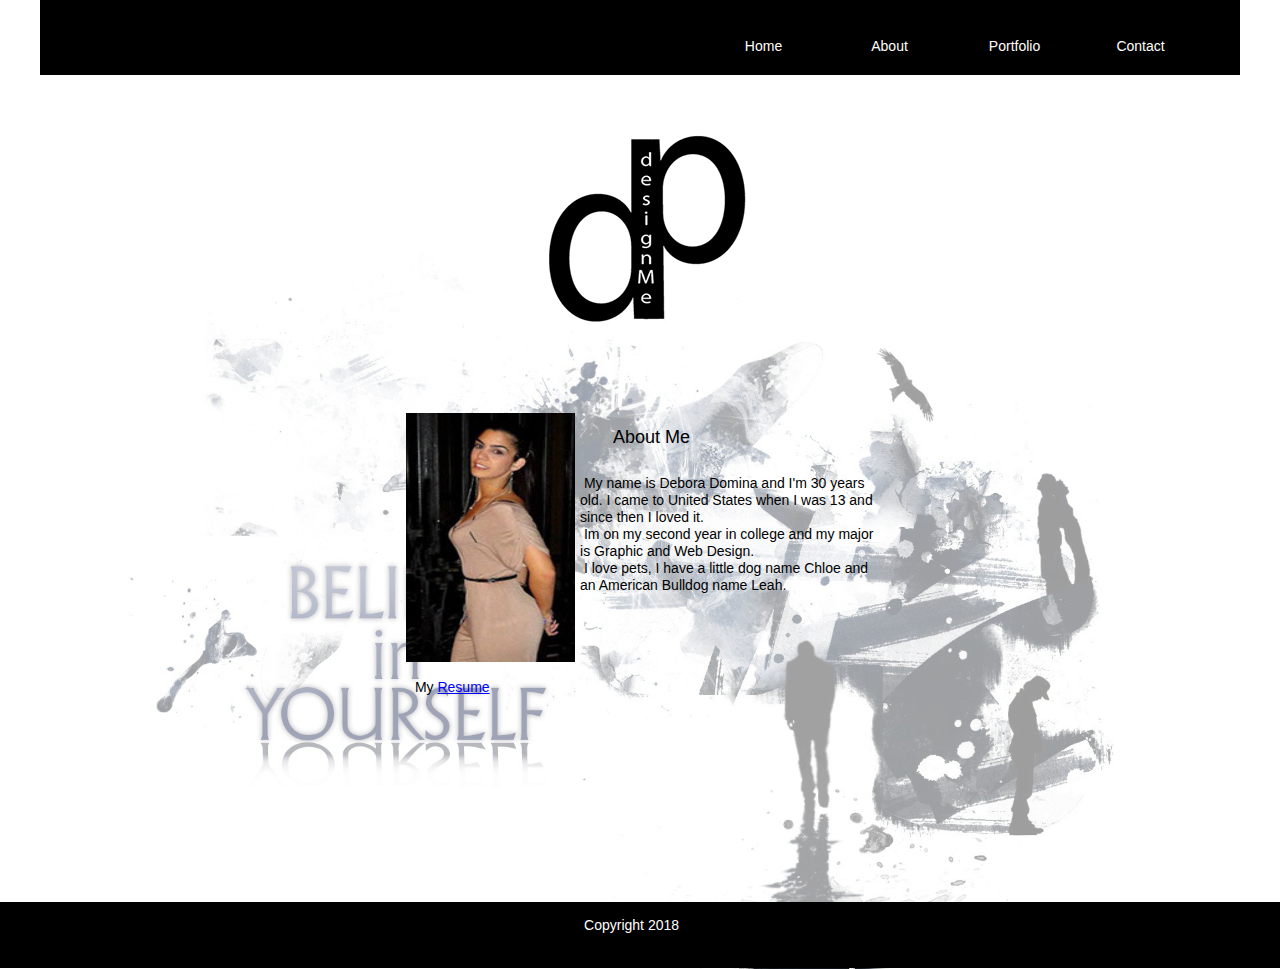
==== about.html @ cb126415 "first upload" ====
<!DOCTYPE html>
<html class="nojs html css_verticalspacer" lang="en-US">
 <head>

  <meta http-equiv="Content-type" content="text/html;charset=UTF-8"/>
  <meta name="generator" content="2018.0.0.379"/>
  <meta name="viewport" content="width=device-width, initial-scale=1.0"/>
  
  <script type="text/javascript">
   // Update the 'nojs'/'js' class on the html node
document.documentElement.className = document.documentElement.className.replace(/\bnojs\b/g, 'js');

// Check that all required assets are uploaded and up-to-date
if(typeof Muse == "undefined") window.Muse = {}; window.Muse.assets = {"required":["museutils.js", "museconfig.js", "jquery.musemenu.js", "jquery.musepolyfill.bgsize.js", "jquery.watch.js", "jquery.museresponsive.js", "require.js", "about.css"], "outOfDate":[]};
</script>
  
  <title>About</title>
  <!-- CSS -->
  <link rel="stylesheet" type="text/css" href="css/site_global.css?crc=444006867"/>
  <link rel="stylesheet" type="text/css" href="css/master_a-master.css?crc=4096906640"/>
  <link rel="stylesheet" type="text/css" href="css/about.css?crc=131625097" id="pagesheet"/>
  <!-- IE-only CSS -->
  <!--[if lt IE 9]>
  <link rel="stylesheet" type="text/css" href="css/nomq_preview_master_a-master.css?crc=332533467"/>
  <link rel="stylesheet" type="text/css" href="css/nomq_about.css?crc=4243676268" id="nomq_pagesheet"/>
  <![endif]-->
  <!-- Other scripts -->
  <script type="text/javascript">
   var __adobewebfontsappname__ = "muse";
</script>
  <!-- JS includes -->
  <script src="https://webfonts.creativecloud.com/aclonica:n4:default.js" type="text/javascript"></script>
  <!--[if lt IE 9]>
  <script src="scripts/html5shiv.js?crc=4241844378" type="text/javascript"></script>
  <![endif]-->
   </head>
 <body class="museBGSize">

  <div class="breakpoint active" id="bp_infinity" data-min-width="747"><!-- responsive breakpoint node -->
   <div class="rgba-background clearfix borderbox" id="page"><!-- group -->
    <div class="clearfix grpelem" id="pu537"><!-- column -->
     <div class="clearfix colelem" id="u537"><!-- group -->
      <nav class="MenuBar clearfix grpelem" id="menuu450" data-sizePolicy="fixed" data-pintopage="page_fluidx"><!-- horizontal box -->
       <div class="MenuItemContainer clearfix grpelem" id="u458"><!-- vertical box -->
        <a class="nonblock nontext MenuItem MenuItemWithSubMenu clearfix colelem" id="u459" href="index.html"><!-- horizontal box --><div class="MenuItemLabel NoWrap clearfix grpelem" id="u460-4" data-sizePolicy="fixed" data-pintopage="page_fixedLeft"><!-- content --><p class="shared_content" data-content-guid="u460-4_0_content">Home</p></div></a>
       </div>
       <div class="MenuItemContainer clearfix grpelem" id="u451"><!-- vertical box -->
        <a class="nonblock nontext MenuItem MenuItemWithSubMenu MuseMenuActive clearfix colelem" id="u454" href="about.html"><!-- horizontal box --><div class="MenuItemLabel NoWrap clearfix grpelem" id="u456-4" data-sizePolicy="fixed" data-pintopage="page_fixedLeft"><!-- content --><p class="shared_content" data-content-guid="u456-4_0_content">About</p></div></a>
       </div>
       <div class="MenuItemContainer clearfix grpelem" id="u495"><!-- vertical box -->
        <a class="nonblock nontext MenuItem MenuItemWithSubMenu clearfix colelem" id="u496" href="portfolio.html"><!-- horizontal box --><div class="MenuItemLabel NoWrap clearfix grpelem" id="u499-4" data-sizePolicy="fixed" data-pintopage="page_fixedLeft"><!-- content --><p class="shared_content" data-content-guid="u499-4_0_content">Portfolio</p></div></a>
       </div>
       <div class="MenuItemContainer clearfix grpelem" id="u516"><!-- vertical box -->
        <a class="nonblock nontext MenuItem MenuItemWithSubMenu clearfix colelem" id="u519" href="contact.html"><!-- horizontal box --><div class="MenuItemLabel NoWrap clearfix grpelem" id="u522-4" data-sizePolicy="fixed" data-pintopage="page_fixedLeft"><!-- content --><p class="shared_content" data-content-guid="u522-4_0_content">Contact</p></div></a>
       </div>
      </nav>
     </div>
     <div class="clip_frame colelem" id="u1981"><!-- image -->
      <img class="block temp_no_img_src" id="u1981_img" data-orig-src="images/logo-design-me-crop-u1981.png?crc=3990588444" alt="" data-heightwidthratio="1.4212962962962963" data-image-width="216" data-image-height="307" src="images/blank.gif?crc=4208392903"/>
     </div>
     <div class="clearfix colelem" id="pu814"><!-- group -->
      <div class="clip_frame grpelem" id="u814"><!-- image -->
       <img class="block temp_no_img_src" id="u814_img" data-orig-src="images/mememe-crop-u814.jpg?crc=3984649818" alt="" data-heightwidthratio="1.4733727810650887" data-image-width="169" data-image-height="249" src="images/blank.gif?crc=4208392903"/>
      </div>
      <div class="clearfix grpelem" id="pu830-4"><!-- column -->
       <div class="clearfix colelem shared_content" id="u830-4" data-muse-temp-textContainer-sizePolicy="true" data-muse-temp-textContainer-pinning="true" data-content-guid="u830-4_content"><!-- content -->
        <p>About Me</p>
       </div>
       <div class="clearfix colelem shared_content" id="u827-9" data-muse-temp-textContainer-sizePolicy="true" data-muse-temp-textContainer-pinning="true" data-content-guid="u827-9_content"><!-- content -->
        <p>&nbsp;<span id="u827-2">My name is Debora Domina and I'm 30 years old. I came to United States when I was 13 and since then I loved it.</span></p>
        <p id="u827-5">&nbsp;Im on my second year in college and my major is Graphic and Web Design.</p>
        <p id="u827-7">&nbsp;I love pets, I have a little dog name Chloe and an American Bulldog name Leah.</p>
       </div>
      </div>
     </div>
     <div class="clearfix colelem shared_content" id="u2903-9" data-muse-temp-textContainer-sizePolicy="true" data-muse-temp-textContainer-pinning="true" data-content-guid="u2903-9_content"><!-- content -->
      <p id="u2903-7"><span id="u2903">&nbsp;</span><span id="u2903-2"> </span><span id="u2903-3">My</span><span id="u2903-4"> </span><a class="nonblock" href="assets/debora-resume.pdf"><span id="u2903-5">Resume</span></a></p>
     </div>
    </div>
    <div class="verticalspacer" data-offset-top="700" data-content-above-spacer="700" data-content-below-spacer="65" data-sizePolicy="fixed" data-pintopage="page_fixedLeft"></div>
    <div class="browser_width grpelem shared_content" id="u579-bw" data-content-guid="u579-bw_content">
     <div id="u579"><!-- group -->
      <div class="clearfix" id="u579_align_to_page">
       <div class="clearfix grpelem shared_content" id="u585-4" data-muse-temp-textContainer-sizePolicy="true" data-muse-temp-textContainer-pinning="true" data-content-guid="u585-4_content"><!-- content -->
        <p>Copyright 2018</p>
       </div>
      </div>
     </div>
    </div>
   </div>
  </div>
  <div class="breakpoint" id="bp_746" data-min-width="481" data-max-width="746"><!-- responsive breakpoint node -->
   <div class="rgba-background clearfix borderbox temp_no_id" data-orig-id="page"><!-- group -->
    <div class="clearfix grpelem" id="ppu537"><!-- column -->
     <div class="clearfix colelem temp_no_id" data-orig-id="pu537"><!-- group -->
      <div class="grpelem temp_no_id" data-orig-id="u537"><!-- simple frame -->
       <div class="fluid_height_spacer"></div>
      </div>
      <nav class="MenuBar clearfix grpelem temp_no_id" data-sizePolicy="fixed" data-pintopage="page_fluidx" data-orig-id="menuu450"><!-- horizontal box -->
       <div class="MenuItemContainer clearfix grpelem temp_no_id" data-orig-id="u458"><!-- vertical box -->
        <a class="nonblock nontext MenuItem MenuItemWithSubMenu clearfix colelem temp_no_id" href="index.html" data-orig-id="u459"><!-- horizontal box --><div class="MenuItemLabel NoWrap clearfix grpelem temp_no_id" data-sizePolicy="fixed" data-pintopage="page_fixedLeft" data-orig-id="u460-4"><!-- content --><span class="placeholder" data-placeholder-for="u460-4_0_content"><!-- placeholder node --></span></div></a>
       </div>
       <div class="MenuItemContainer clearfix grpelem temp_no_id" data-orig-id="u451"><!-- vertical box -->
        <a class="nonblock nontext MenuItem MenuItemWithSubMenu MuseMenuActive clearfix colelem temp_no_id" href="about.html" data-orig-id="u454"><!-- horizontal box --><div class="MenuItemLabel NoWrap clearfix grpelem temp_no_id" data-sizePolicy="fixed" data-pintopage="page_fixedLeft" data-orig-id="u456-4"><!-- content --><span class="placeholder" data-placeholder-for="u456-4_0_content"><!-- placeholder node --></span></div></a>
       </div>
       <div class="MenuItemContainer clearfix grpelem temp_no_id" data-orig-id="u495"><!-- vertical box -->
        <a class="nonblock nontext MenuItem MenuItemWithSubMenu clearfix colelem temp_no_id" href="portfolio.html" data-orig-id="u496"><!-- horizontal box --><div class="MenuItemLabel NoWrap clearfix grpelem temp_no_id" data-sizePolicy="fixed" data-pintopage="page_fixedLeft" data-orig-id="u499-4"><!-- content --><span class="placeholder" data-placeholder-for="u499-4_0_content"><!-- placeholder node --></span></div></a>
       </div>
       <div class="MenuItemContainer clearfix grpelem temp_no_id" data-orig-id="u516"><!-- vertical box -->
        <a class="nonblock nontext MenuItem MenuItemWithSubMenu clearfix colelem temp_no_id" href="contact.html" data-orig-id="u519"><!-- horizontal box --><div class="MenuItemLabel NoWrap clearfix grpelem temp_no_id" data-sizePolicy="fixed" data-pintopage="page_fixedLeft" data-orig-id="u522-4"><!-- content --><span class="placeholder" data-placeholder-for="u522-4_0_content"><!-- placeholder node --></span></div></a>
       </div>
      </nav>
     </div>
     <div class="clip_frame colelem temp_no_id" data-orig-id="u1981"><!-- image -->
      <img class="block temp_no_id temp_no_img_src" data-orig-src="images/logo-design-me-crop-u1981.png?crc=3990588444" alt="" data-heightwidthratio="1.4148148148148147" data-image-width="135" data-image-height="191" data-orig-id="u1981_img" src="images/blank.gif?crc=4208392903"/>
     </div>
     <span class="clearfix colelem placeholder" data-placeholder-for="u830-4_content"><!-- placeholder node --></span>
     <div class="clearfix colelem temp_no_id" data-orig-id="pu814"><!-- group -->
      <div class="clip_frame grpelem temp_no_id" data-orig-id="u814"><!-- image -->
       <img class="block temp_no_id temp_no_img_src" data-orig-src="images/mememe-crop-u8142.jpg?crc=3897959054" alt="" data-heightwidthratio="1.464968152866242" data-image-width="157" data-image-height="230" data-orig-id="u814_img" src="images/blank.gif?crc=4208392903"/>
      </div>
      <span class="clearfix grpelem placeholder" data-placeholder-for="u827-9_content"><!-- placeholder node --></span>
     </div>
     <span class="clearfix colelem placeholder" data-placeholder-for="u2903-9_content"><!-- placeholder node --></span>
    </div>
    <div class="verticalspacer" data-offset-top="627" data-content-above-spacer="627" data-content-below-spacer="65" data-sizePolicy="fixed" data-pintopage="page_fixedLeft"></div>
    <div class="clearfix grpelem" id="pu579"><!-- group -->
     <div class="grpelem temp_no_id" data-orig-id="u579"><!-- simple frame -->
      <div class="fluid_height_spacer"></div>
     </div>
     <span class="clearfix grpelem placeholder" data-placeholder-for="u585-4_content"><!-- placeholder node --></span>
    </div>
   </div>
  </div>
  <div class="breakpoint" id="bp_480" data-max-width="480"><!-- responsive breakpoint node -->
   <div class="rgba-background clearfix borderbox temp_no_id" data-orig-id="page"><!-- group -->
    <div class="clearfix grpelem temp_no_id" data-orig-id="pu537"><!-- column -->
     <div class="browser_width colelem" id="u537-bw">
      <div class="temp_no_id" data-orig-id="u537"><!-- group -->
       <div class="clearfix" id="u537_align_to_page">
        <nav class="MenuBar clearfix grpelem temp_no_id" data-sizePolicy="fixed" data-pintopage="page_fluidx" data-orig-id="menuu450"><!-- horizontal box -->
         <div class="MenuItemContainer clearfix grpelem temp_no_id" data-orig-id="u458"><!-- vertical box -->
          <a class="nonblock nontext MenuItem MenuItemWithSubMenu clearfix colelem temp_no_id" href="index.html" data-orig-id="u459"><!-- horizontal box --><div class="MenuItemLabel NoWrap clearfix grpelem temp_no_id" data-sizePolicy="fixed" data-pintopage="page_fixedLeft" data-orig-id="u460-4"><!-- content --><span class="placeholder" data-placeholder-for="u460-4_0_content"><!-- placeholder node --></span></div></a>
         </div>
         <div class="MenuItemContainer clearfix grpelem temp_no_id" data-orig-id="u451"><!-- vertical box -->
          <a class="nonblock nontext MenuItem MenuItemWithSubMenu MuseMenuActive clearfix colelem temp_no_id" href="about.html" data-orig-id="u454"><!-- horizontal box --><div class="MenuItemLabel NoWrap clearfix grpelem temp_no_id" data-sizePolicy="fixed" data-pintopage="page_fixedLeft" data-orig-id="u456-4"><!-- content --><span class="placeholder" data-placeholder-for="u456-4_0_content"><!-- placeholder node --></span></div></a>
         </div>
         <div class="MenuItemContainer clearfix grpelem temp_no_id" data-orig-id="u495"><!-- vertical box -->
          <a class="nonblock nontext MenuItem MenuItemWithSubMenu clearfix colelem temp_no_id" href="portfolio.html" data-orig-id="u496"><!-- horizontal box --><div class="MenuItemLabel NoWrap clearfix grpelem temp_no_id" data-sizePolicy="fixed" data-pintopage="page_fixedLeft" data-orig-id="u499-4"><!-- content --><span class="placeholder" data-placeholder-for="u499-4_0_content"><!-- placeholder node --></span></div></a>
         </div>
         <div class="MenuItemContainer clearfix grpelem temp_no_id" data-orig-id="u516"><!-- vertical box -->
          <a class="nonblock nontext MenuItem MenuItemWithSubMenu clearfix colelem temp_no_id" href="contact.html" data-orig-id="u519"><!-- horizontal box --><div class="MenuItemLabel NoWrap clearfix grpelem temp_no_id" data-sizePolicy="fixed" data-pintopage="page_fixedLeft" data-orig-id="u522-4"><!-- content --><span class="placeholder" data-placeholder-for="u522-4_0_content"><!-- placeholder node --></span></div></a>
         </div>
        </nav>
       </div>
      </div>
     </div>
     <div class="clip_frame colelem temp_no_id" data-orig-id="u1981"><!-- image -->
      <img class="block temp_no_id temp_no_img_src" data-orig-src="images/logo-design-me-crop-u1981.png?crc=3990588444" alt="" data-heightwidthratio="1.4137931034482758" data-image-width="87" data-image-height="123" data-orig-id="u1981_img" src="images/blank.gif?crc=4208392903"/>
     </div>
     <span class="clearfix colelem placeholder" data-placeholder-for="u830-4_content"><!-- placeholder node --></span>
     <div class="clearfix colelem" id="ppu814"><!-- group -->
      <div class="clearfix grpelem temp_no_id" data-orig-id="pu814"><!-- column -->
       <div class="clip_frame colelem temp_no_id" data-orig-id="u814"><!-- image -->
        <img class="block temp_no_id temp_no_img_src" data-orig-src="images/mememe-crop-u8143.jpg?crc=4201785014" alt="" data-heightwidthratio="1.463235294117647" data-image-width="136" data-image-height="199" data-orig-id="u814_img" src="images/blank.gif?crc=4208392903"/>
       </div>
       <span class="clearfix colelem placeholder" data-placeholder-for="u2903-9_content"><!-- placeholder node --></span>
      </div>
      <span class="clearfix grpelem placeholder" data-placeholder-for="u827-9_content"><!-- placeholder node --></span>
     </div>
    </div>
    <div class="verticalspacer" data-offset-top="714" data-content-above-spacer="713" data-content-below-spacer="65" data-sizePolicy="fixed" data-pintopage="page_fixedLeft"></div>
    <span class="browser_width grpelem placeholder" data-placeholder-for="u579-bw_content"><!-- placeholder node --></span>
   </div>
  </div>
  <!-- Other scripts -->
  <script type="text/javascript">
   // Decide weather to suppress missing file error or not based on preference setting
var suppressMissingFileError = false
</script>
  <script type="text/javascript">
   window.Muse.assets.check=function(d){if(!window.Muse.assets.checked){window.Muse.assets.checked=!0;var b={},c=function(a,b){if(window.getComputedStyle){var c=window.getComputedStyle(a,null);return c&&c.getPropertyValue(b)||c&&c[b]||""}if(document.documentElement.currentStyle)return(c=a.currentStyle)&&c[b]||a.style&&a.style[b]||"";return""},a=function(a){if(a.match(/^rgb/))return a=a.replace(/\s+/g,"").match(/([\d\,]+)/gi)[0].split(","),(parseInt(a[0])<<16)+(parseInt(a[1])<<8)+parseInt(a[2]);if(a.match(/^\#/))return parseInt(a.substr(1),
16);return 0},g=function(g){for(var f=document.getElementsByTagName("link"),h=0;h<f.length;h++)if("text/css"==f[h].type){var i=(f[h].href||"").match(/\/?css\/([\w\-]+\.css)\?crc=(\d+)/);if(!i||!i[1]||!i[2])break;b[i[1]]=i[2]}f=document.createElement("div");f.className="version";f.style.cssText="display:none; width:1px; height:1px;";document.getElementsByTagName("body")[0].appendChild(f);for(h=0;h<Muse.assets.required.length;){var i=Muse.assets.required[h],l=i.match(/([\w\-\.]+)\.(\w+)$/),k=l&&l[1]?
l[1]:null,l=l&&l[2]?l[2]:null;switch(l.toLowerCase()){case "css":k=k.replace(/\W/gi,"_").replace(/^([^a-z])/gi,"_$1");f.className+=" "+k;k=a(c(f,"color"));l=a(c(f,"backgroundColor"));k!=0||l!=0?(Muse.assets.required.splice(h,1),"undefined"!=typeof b[i]&&(k!=b[i]>>>24||l!=(b[i]&16777215))&&Muse.assets.outOfDate.push(i)):h++;f.className="version";break;case "js":h++;break;default:throw Error("Unsupported file type: "+l);}}d?d().jquery!="1.8.3"&&Muse.assets.outOfDate.push("jquery-1.8.3.min.js"):Muse.assets.required.push("jquery-1.8.3.min.js");
f.parentNode.removeChild(f);if(Muse.assets.outOfDate.length||Muse.assets.required.length)f="Some files on the server may be missing or incorrect. Clear browser cache and try again. If the problem persists please contact website author.",g&&Muse.assets.outOfDate.length&&(f+="\nOut of date: "+Muse.assets.outOfDate.join(",")),g&&Muse.assets.required.length&&(f+="\nMissing: "+Muse.assets.required.join(",")),suppressMissingFileError?(f+="\nUse SuppressMissingFileError key in AppPrefs.xml to show missing file error pop up.",console.log(f)):alert(f)};location&&location.search&&location.search.match&&location.search.match(/muse_debug/gi)?
setTimeout(function(){g(!0)},5E3):g()}};
var muse_init=function(){require.config({baseUrl:""});require(["jquery","museutils","whatinput","jquery.musemenu","jquery.watch","jquery.musepolyfill.bgsize","jquery.museresponsive"],function(d){var $ = d;$(document).ready(function(){try{
window.Muse.assets.check($);/* body */
Muse.Utils.transformMarkupToFixBrowserProblemsPreInit();/* body */
Muse.Utils.prepHyperlinks(true);/* body */
Muse.Utils.resizeHeight('.browser_width');/* resize height */
Muse.Utils.requestAnimationFrame(function() { $('body').addClass('initialized'); });/* mark body as initialized */
Muse.Utils.makeButtonsVisibleAfterSettingMinWidth();/* body */
Muse.Utils.initWidget('.MenuBar', ['#bp_infinity', '#bp_746', '#bp_480'], function(elem) { return $(elem).museMenu(); });/* unifiedNavBar */
Muse.Utils.fullPage('#page');/* 100% height page */
$( '.breakpoint' ).registerBreakpoint();/* Register breakpoints */
Muse.Utils.transformMarkupToFixBrowserProblems();/* body */
}catch(b){if(b&&"function"==typeof b.notify?b.notify():Muse.Assert.fail("Error calling selector function: "+b),false)throw b;}})})};

</script>
  <!-- RequireJS script -->
  <script src="scripts/require.js?crc=4157109226" type="text/javascript" async data-main="scripts/museconfig.js?crc=4153641093" onload="if (requirejs) requirejs.onError = function(requireType, requireModule) { if (requireType && requireType.toString && requireType.toString().indexOf && 0 <= requireType.toString().indexOf('#scripterror')) window.Muse.assets.check(); }" onerror="window.Muse.assets.check();"></script>
   </body>
</html>
---- css/site_global.css ----
html{min-height:100%;min-width:100%;-ms-text-size-adjust:none;}body,div,dl,dt,dd,ul,ol,li,nav,h1,h2,h3,h4,h5,h6,pre,code,form,fieldset,legend,input,button,textarea,p,blockquote,th,td,a{margin:0px;padding:0px;border-width:0px;border-style:solid;border-color:transparent;-webkit-transform-origin:left top;-ms-transform-origin:left top;-o-transform-origin:left top;transform-origin:left top;background-repeat:no-repeat;}button.submit-btn{-moz-box-sizing:content-box;-webkit-box-sizing:content-box;box-sizing:content-box;}.transition{-webkit-transition-property:background-image,background-position,background-color,border-color,border-radius,color,font-size,font-style,font-weight,letter-spacing,line-height,text-align,box-shadow,text-shadow,opacity;transition-property:background-image,background-position,background-color,border-color,border-radius,color,font-size,font-style,font-weight,letter-spacing,line-height,text-align,box-shadow,text-shadow,opacity;}.transition *{-webkit-transition:inherit;transition:inherit;}table{border-collapse:collapse;border-spacing:0px;}fieldset,img{border:0px;border-style:solid;-webkit-transform-origin:left top;-ms-transform-origin:left top;-o-transform-origin:left top;transform-origin:left top;}address,caption,cite,code,dfn,em,strong,th,var,optgroup{font-style:inherit;font-weight:inherit;}del,ins{text-decoration:none;}li{list-style:none;}caption,th{text-align:left;}h1,h2,h3,h4,h5,h6{font-size:100%;font-weight:inherit;}input,button,textarea,select,optgroup,option{font-family:inherit;font-size:inherit;font-style:inherit;font-weight:inherit;}.form-grp input,.form-grp textarea{-webkit-appearance:none;-webkit-border-radius:0;}body{font-family:Arial, Helvetica Neue, Helvetica, sans-serif;text-align:left;font-size:14px;line-height:17px;word-wrap:break-word;text-rendering:optimizeLegibility;-moz-font-feature-settings:'liga';-ms-font-feature-settings:'liga';-webkit-font-feature-settings:'liga';font-feature-settings:'liga';}a:link{color:#0000FF;text-decoration:underline;}a:visited{color:#800080;text-decoration:underline;}a:hover{color:#0000FF;text-decoration:underline;}a:active{color:#EE0000;text-decoration:underline;}a.nontext{color:black;text-decoration:none;font-style:normal;font-weight:normal;}.normal_text{color:#000000;direction:ltr;font-family:Arial, Helvetica Neue, Helvetica, sans-serif;font-size:14px;font-style:normal;font-weight:normal;letter-spacing:0px;line-height:17px;text-align:left;text-decoration:none;text-indent:0px;text-transform:none;vertical-align:0px;padding:0px;}.list0 li:before{position:absolute;right:100%;letter-spacing:0px;text-decoration:none;font-weight:normal;font-style:normal;}.rtl-list li:before{right:auto;left:100%;}.nls-None > li:before,.nls-None .list3 > li:before,.nls-None .list6 > li:before{margin-right:6px;content:'•';}.nls-None .list1 > li:before,.nls-None .list4 > li:before,.nls-None .list7 > li:before{margin-right:6px;content:'○';}.nls-None,.nls-None .list1,.nls-None .list2,.nls-None .list3,.nls-None .list4,.nls-None .list5,.nls-None .list6,.nls-None .list7,.nls-None .list8{padding-left:34px;}.nls-None.rtl-list,.nls-None .list1.rtl-list,.nls-None .list2.rtl-list,.nls-None .list3.rtl-list,.nls-None .list4.rtl-list,.nls-None .list5.rtl-list,.nls-None .list6.rtl-list,.nls-None .list7.rtl-list,.nls-None .list8.rtl-list{padding-left:0px;padding-right:34px;}.nls-None .list2 > li:before,.nls-None .list5 > li:before,.nls-None .list8 > li:before{margin-right:6px;content:'-';}.nls-None.rtl-list > li:before,.nls-None .list1.rtl-list > li:before,.nls-None .list2.rtl-list > li:before,.nls-None .list3.rtl-list > li:before,.nls-None .list4.rtl-list > li:before,.nls-None .list5.rtl-list > li:before,.nls-None .list6.rtl-list > li:before,.nls-None .list7.rtl-list > li:before,.nls-None .list8.rtl-list > li:before{margin-right:0px;margin-left:6px;}.TabbedPanelsTab{white-space:nowrap;}.MenuBar .MenuBarView,.MenuBar .SubMenuView{display:block;list-style:none;}.MenuBar .SubMenu{display:none;position:absolute;}.NoWrap{white-space:nowrap;word-wrap:normal;}.rootelem{margin-left:auto;margin-right:auto;}.colelem{display:inline;float:left;clear:both;}.clearfix:after{content:"\0020";visibility:hidden;display:block;height:0px;clear:both;}*:first-child+html .clearfix{zoom:1;}.clip_frame{overflow:hidden;}.popup_anchor{position:relative;width:0px;height:0px;}.allow_click_through *{pointer-events:auto;}.popup_element{z-index:100000;}.svg{display:block;vertical-align:top;}span.wrap{content:'';clear:left;display:block;}span.actAsInlineDiv{display:inline-block;}.position_content,.excludeFromNormalFlow{float:left;}.preload_images{position:absolute;overflow:hidden;left:-9999px;top:-9999px;height:1px;width:1px;}.preload{height:1px;width:1px;}.animateStates{-webkit-transition:0.3s ease-in-out;-moz-transition:0.3s ease-in-out;-o-transition:0.3s ease-in-out;transition:0.3s ease-in-out;}[data-whatinput="mouse"] *:focus,[data-whatinput="touch"] *:focus,input:focus,textarea:focus{outline:none;}textarea{resize:none;overflow:auto;}.allow_click_through,.fld-prompt{pointer-events:none;}.wrapped-input{position:absolute;top:0px;left:0px;background:transparent;border:none;}.submit-btn{z-index:50000;cursor:pointer;}.anchor_item{width:22px;height:18px;}.MenuBar .SubMenuVisible,.MenuBarVertical .SubMenuVisible,.MenuBar .SubMenu .SubMenuVisible,.popup_element.Active,span.actAsPara,.actAsDiv,a.nonblock.nontext,img.block{display:block;}.widget_invisible,.js .invi,.js .mse_pre_init{visibility:hidden;}.ose_ei{visibility:hidden;z-index:0;}.no_vert_scroll{overflow-y:hidden;}.always_vert_scroll{overflow-y:scroll;}.always_horz_scroll{overflow-x:scroll;}.fullscreen{overflow:hidden;left:0px;top:0px;position:fixed;height:100%;width:100%;-moz-box-sizing:border-box;-webkit-box-sizing:border-box;-ms-box-sizing:border-box;box-sizing:border-box;}.fullwidth{position:absolute;}.borderbox{-moz-box-sizing:border-box;-webkit-box-sizing:border-box;-ms-box-sizing:border-box;box-sizing:border-box;}.scroll_wrapper{position:absolute;overflow:auto;left:0px;right:0px;top:0px;bottom:0px;padding-top:0px;padding-bottom:0px;margin-top:0px;margin-bottom:0px;}.browser_width > *{position:absolute;left:0px;right:0px;}.grpelem,.accordion_wrapper{display:inline;float:left;}.fld-checkbox input[type=checkbox],.fld-radiobutton input[type=radio]{position:absolute;overflow:hidden;clip:rect(0px, 0px, 0px, 0px);height:1px;width:1px;margin:-1px;padding:0px;border:0px;}.fld-checkbox input[type=checkbox] + label,.fld-radiobutton input[type=radio] + label{display:inline-block;background-repeat:no-repeat;cursor:pointer;float:left;width:100%;height:100%;}.pointer_cursor,.fld-recaptcha-mode,.fld-recaptcha-refresh,.fld-recaptcha-help{cursor:pointer;}p,h1,h2,h3,h4,h5,h6,ol,ul,span.actAsPara{max-height:1000000px;}.superscript{vertical-align:super;font-size:66%;line-height:0px;}.subscript{vertical-align:sub;font-size:66%;line-height:0px;}.horizontalSlideShow{-ms-touch-action:pan-y;touch-action:pan-y;}.verticalSlideShow{-ms-touch-action:pan-x;touch-action:pan-x;}.colelem100,.verticalspacer{clear:both;}.list0 li,.MenuBar .MenuItemContainer,.SlideShowContentPanel .fullscreen img,.css_verticalspacer .verticalspacer{position:relative;}.popup_element.Inactive,.js .disn,.js .an_invi,.hidden,.breakpoint{display:none;}#muse_css_mq{position:absolute;display:none;background-color:#FFFFFE;}.fluid_height_spacer{width:0.01px;}.muse_check_css{display:none;position:fixed;}@media screen and (-webkit-min-device-pixel-ratio:0){body{text-rendering:auto;}}
---- css/master_a-master.css ----
#menuu450{border-color:transparent;background-color:transparent;border-width:0px;}#u460-4,#u456-4,#u499-4,#u522-4{border-color:transparent;background-color:transparent;font-family:aclonica, sans-serif;border-width:0px;font-weight:400;color:#FFFFFF;text-align:center;}#u459.MuseMenuActive #u460-4 p,#u454.MuseMenuActive #u456-4 p,#u496.MuseMenuActive #u499-4 p,#u519.MuseMenuActive #u522-4 p{font-family:Helvetica, Helvetica Neue, Arial, sans-serif;}.MenuItem{cursor:pointer;}#u458,#u459,#u451,#u454,#u495,#u496,#u516,#u519,#u1981{background-color:transparent;}#u537,#u579{background-color:#000000;}#u585-4{border-color:transparent;background-color:transparent;font-family:aclonica, sans-serif;border-width:0px;font-weight:400;color:#FFFFFF;}@media (min-width: 747px), print{#u579_align_to_page{max-width:1200px;}}@media (max-width: 480px){#u537_align_to_page,#u579_align_to_page{max-width:480px;}}
---- css/about.css ----
.version.about{color:#000007;background-color:#D87089;}.js body{visibility:hidden;}.js body.initialized{visibility:visible;}#page{border-color:#000000;margin-right:auto;border-width:0px;z-index:1;background-image:none;margin-left:auto;width:100%;}#pu537{width:100%;z-index:2;}#u537{z-index:2;}#menuu450{margin-right:-10000px;z-index:3;position:relative;}#u458,#u451,#u495,#u516{margin-right:-10000px;position:relative;}#u459,#u454,#u496,#u519{position:relative;}#u459.MuseMenuActive,#u454.MuseMenuActive,#u496.MuseMenuActive,#u519.MuseMenuActive{min-height:0px;margin:0px;}#u460-4,#u456-4,#u499-4,#u522-4{min-height:17px;margin-right:-10000px;position:relative;}#u459.MuseMenuActive #u460-4,#u454.MuseMenuActive #u456-4,#u496.MuseMenuActive #u499-4,#u519.MuseMenuActive #u522-4{min-height:17px;padding-bottom:0px;padding-top:0px;margin:0px -10000px 0px 0px;}#u1981{position:relative;z-index:33;}#u830-4{font-size:18px;color:#000000;background-color:transparent;z-index:46;line-height:22px;font-family:aclonica, sans-serif;position:relative;font-weight:400;}#pu814{z-index:35;}#u814{background-color:transparent;position:relative;z-index:35;}#u2903-9{min-height:25px;color:#FFFFFF;font-size:18px;background-color:transparent;z-index:50;line-height:22px;font-family:aclonica, sans-serif;position:relative;font-weight:400;}#u2903-7{line-height:0px;}#u2903{line-height:22px;}#u2903-3{line-height:17px;color:#000000;font-size:14px;}#u2903-2,#u2903-4,#u2903-5{line-height:17px;font-size:14px;}#u827-9{background-color:transparent;font-weight:400;font-family:aclonica, sans-serif;position:relative;z-index:37;}#u827-2,#u827-5,#u827-7{color:#000000;}#u579{z-index:28;}#u585-4{min-height:18px;margin-right:-10000px;z-index:29;position:relative;}.html{background-repeat:no-repeat;background-color:#FFFFFF;background-attachment:scroll;background-position:left bottom;background-size:contain;}body{padding-bottom:3px;position:relative;}@media (min-width: 747px), print{#muse_css_mq{background-color:#FFFFFF;}#bp_infinity.active{display:block;}#page{min-height:966px;background-color:#FFFFFF;background-color:rgba(255,255,255,0.62);max-width:1200px;}#pu537{margin-right:-10000px;}#u537{width:1200px;padding-bottom:11px;position:relative;}#menuu450{width:500px;height:34px;margin-top:30px;left:55.17%;}#u458{width:123px;min-height:34px;}#u459{width:123px;padding-bottom:17px;}#u460-4{width:123px;top:8px;}#u451{width:123px;min-height:34px;left:126px;}#u454{width:123px;padding-bottom:17px;}#u456-4{width:123px;top:8px;}#u495{width:123px;min-height:34px;left:251px;}#u496{width:123px;padding-bottom:17px;}#u499-4{width:123px;top:8px;}#u516{width:123px;min-height:34px;left:377px;}#u519{width:123px;padding-bottom:17px;}#u522-4{width:123px;top:8px;}#u459.MuseMenuActive,#u459.MuseMenuActive #u460-4,#u454.MuseMenuActive,#u454.MuseMenuActive #u456-4,#u496.MuseMenuActive,#u496.MuseMenuActive #u499-4,#u519.MuseMenuActive,#u519.MuseMenuActive #u522-4{width:123px;}#u1981{width:18%;margin-left:41.67%;}#pu814{margin-top:31px;width:39.09%;margin-left:30.5%;}#u814{margin-right:-10000px;width:36.04%;}#pu830-4{z-index:46;margin-right:-10000px;margin-top:13px;width:62.9%;margin-left:37.11%;}#u830-4{min-height:44px;width:66.78%;margin-left:11.19%;}#u827-9{min-height:147px;margin-top:5px;width:100%;}#u2903-9{margin-top:13px;width:14.09%;margin-left:30.5%;}.css_verticalspacer .verticalspacer{height:calc(100vh - 765px);}#u579{min-height:33px;padding-bottom:33px;}#u579_align_to_page{margin-left:auto;margin-right:auto;position:relative;}#u585-4{margin-top:15px;width:11.09%;left:45.34%;}#u579-bw{z-index:28;min-height:33px;margin-bottom:-2px;margin-top:-2px;}.html{background-image:url("../images/believeinyourself.jpg?crc=3943095704");}.verticalspacer{min-height:204px;}#u814_img,#u1981_img{width:100%;}}@media (min-width: 481px) and (max-width: 746px){#muse_css_mq{background-color:#0002ea;}#bp_746.active{display:block;}#page{min-height:966px;background-color:#FFFFFF;background-color:rgba(255,255,255,0.62);max-width:746px;}#ppu537{z-index:0;padding-bottom:0px;margin-right:-10000px;width:100%;}#u537 .fluid_height_spacer{padding-bottom:10.05361930294906%;}#menuu450{width:500px;height:34px;margin-top:36px;left:32.31%;}#u458{width:123px;min-height:34px;}#u459{width:123px;padding-bottom:17px;}#u460-4{width:123px;top:8px;}#u451{width:123px;min-height:34px;left:126px;}#u454{width:123px;padding-bottom:17px;}#u456-4{width:123px;top:8px;}#u495{width:123px;min-height:34px;left:251px;}#u496{width:123px;padding-bottom:17px;}#u499-4{width:123px;top:8px;}#u516{width:123px;min-height:34px;left:377px;}#u519{width:123px;padding-bottom:17px;}#u522-4{width:123px;top:8px;}#u459.MuseMenuActive,#u459.MuseMenuActive #u460-4,#u454.MuseMenuActive,#u454.MuseMenuActive #u456-4,#u496.MuseMenuActive,#u496.MuseMenuActive #u499-4,#u519.MuseMenuActive,#u519.MuseMenuActive #u522-4{width:123px;}#u1981{width:17.97%;margin-left:41.69%;}#u830-4{min-height:44px;margin-top:31px;width:16.36%;margin-left:41.83%;}#pu814{margin-top:22px;width:48.93%;margin-left:25.47%;}#u814{margin-right:-10000px;margin-top:1px;width:42.74%;}#u814_img{width:100.65%;}#u827-9{min-height:147px;margin-right:-10000px;width:50.14%;left:49.87%;}#u2903-9{margin-top:1px;width:14.08%;margin-left:29.09%;}.css_verticalspacer .verticalspacer{height:calc(100vh - 692px);}#pu579{z-index:28;margin-bottom:-18px;margin-right:-10000px;margin-top:-2px;width:100%;}#u537,#u579{position:relative;margin-right:-10000px;width:100%;}#u579 .fluid_height_spacer{padding-bottom:10.991957104557642%;}#u585-4{margin-top:13px;width:17.57%;left:43.17%;}.html{background-image:url("../images/believeinyourself746x420.jpg?crc=450704372");}body{overflow-x:hidden;}.verticalspacer{min-height:277px;}#u1981_img{width:100.75%;}}@media (max-width: 480px){#muse_css_mq{background-color:#0001e0;}#bp_480.active{display:block;}#page{min-height:833px;background-color:#FFFFFF;background-color:rgba(255,255,255,0.62);max-width:480px;}#pu537{padding-bottom:0px;margin-right:-10000px;}#u537{min-height:58px;padding-bottom:15px;}#menuu450{width:312px;height:29px;margin-top:29px;left:33.34%;}#u458{width:76px;min-height:29px;}#u459{width:76px;padding-bottom:12px;}#u460-4{width:76px;top:6px;}#u451{width:76px;min-height:29px;left:79px;}#u454{width:76px;padding-bottom:12px;}#u456-4{width:76px;top:6px;}#u495{width:76px;min-height:29px;left:157px;}#u496{width:76px;padding-bottom:12px;}#u499-4{width:76px;top:6px;}#u516{width:76px;min-height:29px;left:236px;}#u519{width:76px;padding-bottom:12px;}#u522-4{width:76px;top:6px;}#u459.MuseMenuActive,#u459.MuseMenuActive #u460-4,#u454.MuseMenuActive,#u454.MuseMenuActive #u456-4,#u496.MuseMenuActive,#u496.MuseMenuActive #u499-4,#u519.MuseMenuActive,#u519.MuseMenuActive #u522-4{width:76px;}#u537-bw{z-index:2;min-height:58px;}#u1981{margin-top:2px;width:17.92%;margin-left:41.67%;}#u830-4{min-height:24px;margin-top:49px;width:22.09%;margin-left:37.92%;}#ppu814{z-index:0;margin-top:35px;width:76.25%;margin-left:12.09%;}#pu814{margin-right:-10000px;width:36.89%;}#u814{width:100%;}#u814_img{width:100.75%;}#u2903-9{margin-top:11px;width:71.12%;margin-left:13.34%;}#u827-9{min-height:408px;margin-right:-10000px;width:58.2%;left:41.81%;}.css_verticalspacer .verticalspacer{height:calc(100vh - 778px);}#u579{min-height:35px;padding-bottom:64px;}#u537_align_to_page,#u579_align_to_page{margin-left:auto;margin-right:auto;position:relative;}#u585-4{margin-top:17px;width:27.71%;left:38.13%;}#u579-bw{z-index:28;min-height:35px;margin-bottom:-35px;margin-top:-2px;}.html{background-image:url("../images/believeinyourself480x270.jpg?crc=4176828825");}body{overflow-x:hidden;min-width:320px;}.verticalspacer{min-height:57px;}#u1981_img{width:101.17%;}}
---- css/nomq_preview_master_a-master.css ----
#u579_align_to_page{max-width:1200px;}
---- css/nomq_about.css ----
#muse_css_mq{background-color:#FFFFFF;}#bp_infinity.active{display:block;}#page{min-height:966px;background-color:#FFFFFF;background-color:rgba(255,255,255,0.62);max-width:1200px;}#pu537{margin-right:-10000px;}#u537{width:1200px;padding-bottom:11px;position:relative;}#menuu450{width:500px;height:34px;margin-top:30px;left:55.17%;}#u458{width:123px;min-height:34px;}#u459{width:123px;padding-bottom:17px;}#u460-4{width:123px;top:8px;}#u451{width:123px;min-height:34px;left:126px;}#u454{width:123px;padding-bottom:17px;}#u456-4{width:123px;top:8px;}#u495{width:123px;min-height:34px;left:251px;}#u496{width:123px;padding-bottom:17px;}#u499-4{width:123px;top:8px;}#u516{width:123px;min-height:34px;left:377px;}#u519{width:123px;padding-bottom:17px;}#u522-4{width:123px;top:8px;}#u459.MuseMenuActive,#u459.MuseMenuActive #u460-4,#u454.MuseMenuActive,#u454.MuseMenuActive #u456-4,#u496.MuseMenuActive,#u496.MuseMenuActive #u499-4,#u519.MuseMenuActive,#u519.MuseMenuActive #u522-4{width:123px;}#u1981{width:18%;margin-left:41.67%;}#pu814{margin-top:31px;width:39.09%;margin-left:30.5%;}#u814{margin-right:-10000px;width:36.04%;}#pu830-4{z-index:46;margin-right:-10000px;margin-top:13px;width:62.9%;margin-left:37.11%;}#u830-4{min-height:44px;width:66.78%;margin-left:11.19%;}#u827-9{min-height:147px;margin-top:5px;width:100%;}#u2903-9{margin-top:13px;width:14.09%;margin-left:30.5%;}.css_verticalspacer .verticalspacer{height:calc(100vh - 765px);}#u579{min-height:33px;padding-bottom:33px;}#u579_align_to_page{margin-left:auto;margin-right:auto;position:relative;}#u585-4{margin-top:15px;width:11.09%;left:45.34%;}#u579-bw{z-index:28;min-height:33px;margin-bottom:-2px;margin-top:-2px;}.html{background-image:url("../images/believeinyourself.jpg?crc=3943095704");}.verticalspacer{min-height:204px;}#u814_img,#u1981_img{width:100%;}
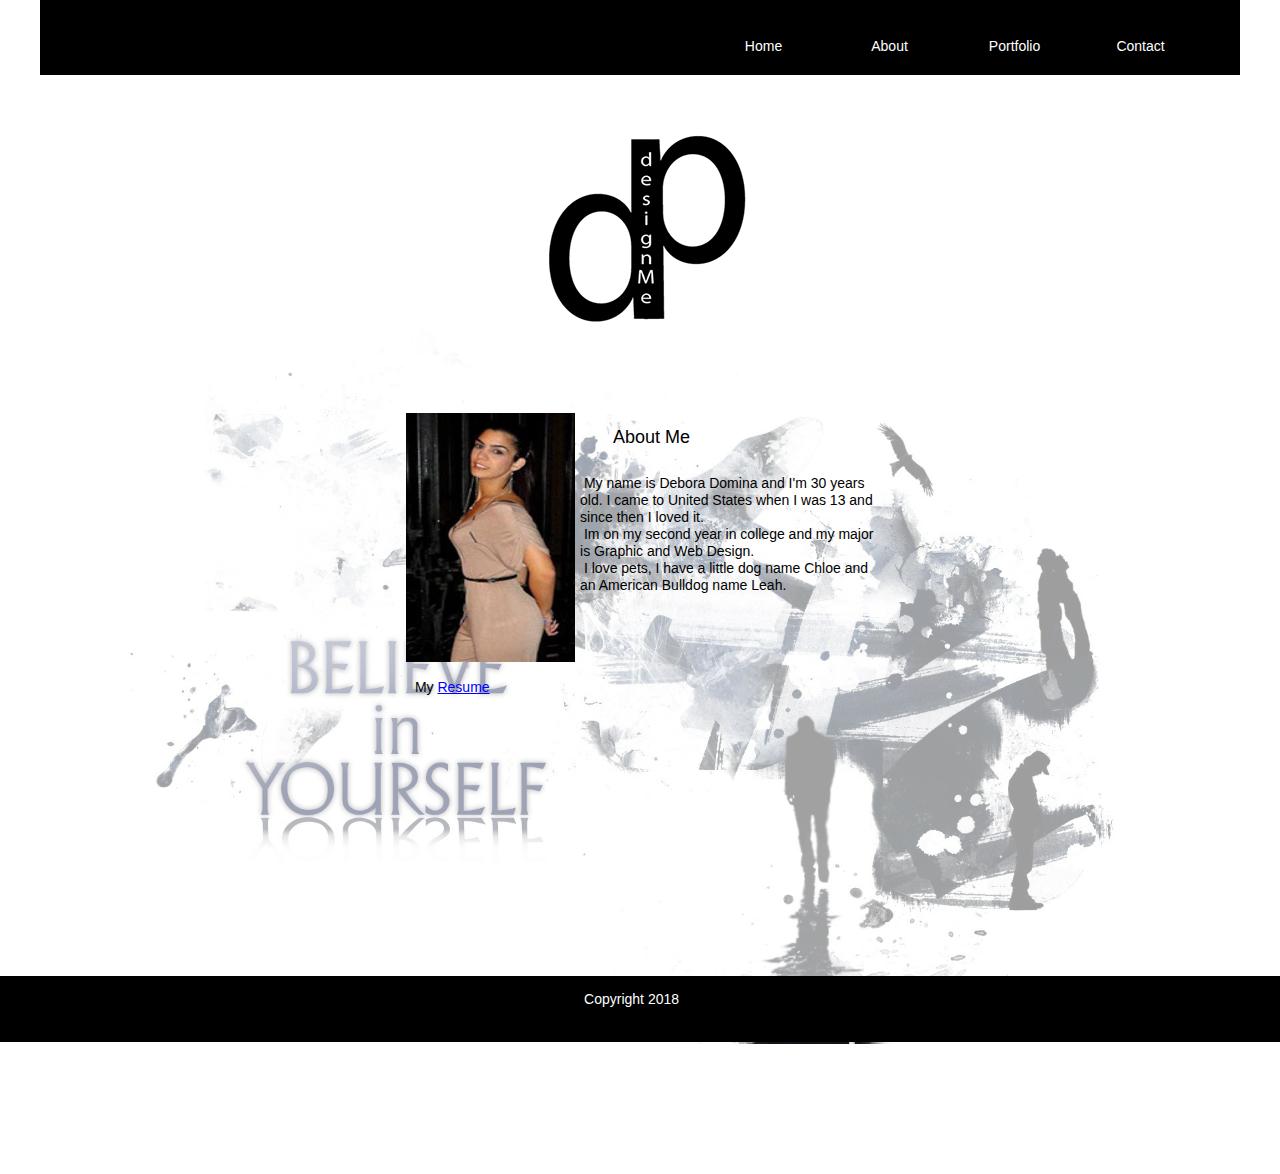
==== commit f6b5665b: "3uopload" ====
--- a/about.html
+++ b/about.html
@@ -11,18 +11,18 @@
 document.documentElement.className = document.documentElement.className.replace(/\bnojs\b/g, 'js');
 
 // Check that all required assets are uploaded and up-to-date
-if(typeof Muse == "undefined") window.Muse = {}; window.Muse.assets = {"required":["museutils.js", "museconfig.js", "jquery.musemenu.js", "jquery.musepolyfill.bgsize.js", "jquery.watch.js", "jquery.museresponsive.js", "require.js", "about.css"], "outOfDate":[]};
+if(typeof Muse == "undefined") window.Muse = {}; window.Muse.assets = {"required":["museutils.js", "museconfig.js", "jquery.musemenu.js", "jquery.watch.js", "jquery.musepolyfill.bgsize.js", "jquery.museresponsive.js", "require.js", "about.css"], "outOfDate":[]};
 </script>
   
   <title>About</title>
   <!-- CSS -->
   <link rel="stylesheet" type="text/css" href="css/site_global.css?crc=444006867"/>
   <link rel="stylesheet" type="text/css" href="css/master_a-master.css?crc=4096906640"/>
-  <link rel="stylesheet" type="text/css" href="css/about.css?crc=131625097" id="pagesheet"/>
+  <link rel="stylesheet" type="text/css" href="css/about.css?crc=233174772" id="pagesheet"/>
   <!-- IE-only CSS -->
   <!--[if lt IE 9]>
   <link rel="stylesheet" type="text/css" href="css/nomq_preview_master_a-master.css?crc=332533467"/>
-  <link rel="stylesheet" type="text/css" href="css/nomq_about.css?crc=4243676268" id="nomq_pagesheet"/>
+  <link rel="stylesheet" type="text/css" href="css/nomq_about.css?crc=3806691762" id="nomq_pagesheet"/>
   <![endif]-->
   <!-- Other scripts -->
   <script type="text/javascript">
@@ -33,7 +33,9 @@
   <!--[if lt IE 9]>
   <script src="scripts/html5shiv.js?crc=4241844378" type="text/javascript"></script>
   <![endif]-->
-   </head>
+    <!--HTML Widget code-->
+  <style type="text/css">#u3215.size_fluid_width_height iframe { position:absolute; left:0; top:0; }</style>
+ </head>
  <body class="museBGSize">
 
   <div class="breakpoint active" id="bp_infinity" data-min-width="747"><!-- responsive breakpoint node -->
@@ -76,8 +78,11 @@
      <div class="clearfix colelem shared_content" id="u2903-9" data-muse-temp-textContainer-sizePolicy="true" data-muse-temp-textContainer-pinning="true" data-content-guid="u2903-9_content"><!-- content -->
       <p id="u2903-7"><span id="u2903">&nbsp;</span><span id="u2903-2"> </span><span id="u2903-3">My</span><span id="u2903-4"> </span><a class="nonblock" href="assets/debora-resume.pdf"><span id="u2903-5">Resume</span></a></p>
      </div>
-    </div>
-    <div class="verticalspacer" data-offset-top="700" data-content-above-spacer="700" data-content-below-spacer="65" data-sizePolicy="fixed" data-pintopage="page_fixedLeft"></div>
+     <a class="nonblock nontext size_fluid_width_height colelem shared_content" id="u3215" href="http://%3Ciframe%20width=%22560%22%20height=%22315%22%20src=%22https://www.youtube.com/embed/gejclNKc51s%22%20frameborder=%220%22%20allow=%22autoplay;%20encrypted-media%22%20allowfullscreen%3E%3C/iframe%3E" data-pintopage="page_fluidx" data-sizePolicy="fluidWidthHeight" data-content-guid="u3215_content"><!-- custom html --><div class="fluid_height_spacer"></div>
+<iframe class="actAsDiv" style="width:100%;height:100%;" src="//www.youtube.com/embed/gejclNKc51s?autoplay=0&loop=0&showinfo=0&theme=dark&color=red&controls=1&modestbranding=0&start=0&fs=1&iv_load_policy=1&wmode=transparent&rel=1" frameborder="0" allowfullscreen></iframe>
+</a>
+    </div>
+    <div class="verticalspacer" data-offset-top="965" data-content-above-spacer="964" data-content-below-spacer="65" data-sizePolicy="fixed" data-pintopage="page_fixedLeft"></div>
     <div class="browser_width grpelem shared_content" id="u579-bw" data-content-guid="u579-bw_content">
      <div id="u579"><!-- group -->
       <div class="clearfix" id="u579_align_to_page">
@@ -122,8 +127,9 @@
       <span class="clearfix grpelem placeholder" data-placeholder-for="u827-9_content"><!-- placeholder node --></span>
      </div>
      <span class="clearfix colelem placeholder" data-placeholder-for="u2903-9_content"><!-- placeholder node --></span>
-    </div>
-    <div class="verticalspacer" data-offset-top="627" data-content-above-spacer="627" data-content-below-spacer="65" data-sizePolicy="fixed" data-pintopage="page_fixedLeft"></div>
+     <span class="nonblock nontext size_fluid_width_height colelem placeholder" data-placeholder-for="u3215_content"><!-- placeholder node --></span>
+    </div>
+    <div class="verticalspacer" data-offset-top="880" data-content-above-spacer="879" data-content-below-spacer="65" data-sizePolicy="fixed" data-pintopage="page_fixedLeft"></div>
     <div class="clearfix grpelem" id="pu579"><!-- group -->
      <div class="grpelem temp_no_id" data-orig-id="u579"><!-- simple frame -->
       <div class="fluid_height_spacer"></div>
@@ -159,17 +165,16 @@
       <img class="block temp_no_id temp_no_img_src" data-orig-src="images/logo-design-me-crop-u1981.png?crc=3990588444" alt="" data-heightwidthratio="1.4137931034482758" data-image-width="87" data-image-height="123" data-orig-id="u1981_img" src="images/blank.gif?crc=4208392903"/>
      </div>
      <span class="clearfix colelem placeholder" data-placeholder-for="u830-4_content"><!-- placeholder node --></span>
-     <div class="clearfix colelem" id="ppu814"><!-- group -->
-      <div class="clearfix grpelem temp_no_id" data-orig-id="pu814"><!-- column -->
-       <div class="clip_frame colelem temp_no_id" data-orig-id="u814"><!-- image -->
-        <img class="block temp_no_id temp_no_img_src" data-orig-src="images/mememe-crop-u8143.jpg?crc=4201785014" alt="" data-heightwidthratio="1.463235294117647" data-image-width="136" data-image-height="199" data-orig-id="u814_img" src="images/blank.gif?crc=4208392903"/>
-       </div>
-       <span class="clearfix colelem placeholder" data-placeholder-for="u2903-9_content"><!-- placeholder node --></span>
+     <div class="clearfix colelem temp_no_id" data-orig-id="pu814"><!-- group -->
+      <div class="clip_frame grpelem temp_no_id" data-orig-id="u814"><!-- image -->
+       <img class="block temp_no_id temp_no_img_src" data-orig-src="images/mememe-crop-u8143.jpg?crc=4201785014" alt="" data-heightwidthratio="1.463235294117647" data-image-width="136" data-image-height="199" data-orig-id="u814_img" src="images/blank.gif?crc=4208392903"/>
       </div>
       <span class="clearfix grpelem placeholder" data-placeholder-for="u827-9_content"><!-- placeholder node --></span>
-     </div>
-    </div>
-    <div class="verticalspacer" data-offset-top="714" data-content-above-spacer="713" data-content-below-spacer="65" data-sizePolicy="fixed" data-pintopage="page_fixedLeft"></div>
+      <span class="clearfix grpelem placeholder" data-placeholder-for="u2903-9_content"><!-- placeholder node --></span>
+      <span class="nonblock nontext size_fluid_width_height grpelem placeholder" data-placeholder-for="u3215_content"><!-- placeholder node --></span>
+     </div>
+    </div>
+    <div class="verticalspacer" data-offset-top="759" data-content-above-spacer="759" data-content-below-spacer="65" data-sizePolicy="fixed" data-pintopage="page_fixedLeft"></div>
     <span class="browser_width grpelem placeholder" data-placeholder-for="u579-bw_content"><!-- placeholder node --></span>
    </div>
   </div>
--- a/css/about.css
+++ b/css/about.css
@@ -1 +1 @@
-.version.about{color:#000007;background-color:#D87089;}.js body{visibility:hidden;}.js body.initialized{visibility:visible;}#page{border-color:#000000;margin-right:auto;border-width:0px;z-index:1;background-image:none;margin-left:auto;width:100%;}#pu537{width:100%;z-index:2;}#u537{z-index:2;}#menuu450{margin-right:-10000px;z-index:3;position:relative;}#u458,#u451,#u495,#u516{margin-right:-10000px;position:relative;}#u459,#u454,#u496,#u519{position:relative;}#u459.MuseMenuActive,#u454.MuseMenuActive,#u496.MuseMenuActive,#u519.MuseMenuActive{min-height:0px;margin:0px;}#u460-4,#u456-4,#u499-4,#u522-4{min-height:17px;margin-right:-10000px;position:relative;}#u459.MuseMenuActive #u460-4,#u454.MuseMenuActive #u456-4,#u496.MuseMenuActive #u499-4,#u519.MuseMenuActive #u522-4{min-height:17px;padding-bottom:0px;padding-top:0px;margin:0px -10000px 0px 0px;}#u1981{position:relative;z-index:33;}#u830-4{font-size:18px;color:#000000;background-color:transparent;z-index:46;line-height:22px;font-family:aclonica, sans-serif;position:relative;font-weight:400;}#pu814{z-index:35;}#u814{background-color:transparent;position:relative;z-index:35;}#u2903-9{min-height:25px;color:#FFFFFF;font-size:18px;background-color:transparent;z-index:50;line-height:22px;font-family:aclonica, sans-serif;position:relative;font-weight:400;}#u2903-7{line-height:0px;}#u2903{line-height:22px;}#u2903-3{line-height:17px;color:#000000;font-size:14px;}#u2903-2,#u2903-4,#u2903-5{line-height:17px;font-size:14px;}#u827-9{background-color:transparent;font-weight:400;font-family:aclonica, sans-serif;position:relative;z-index:37;}#u827-2,#u827-5,#u827-7{color:#000000;}#u579{z-index:28;}#u585-4{min-height:18px;margin-right:-10000px;z-index:29;position:relative;}.html{background-repeat:no-repeat;background-color:#FFFFFF;background-attachment:scroll;background-position:left bottom;background-size:contain;}body{padding-bottom:3px;position:relative;}@media (min-width: 747px), print{#muse_css_mq{background-color:#FFFFFF;}#bp_infinity.active{display:block;}#page{min-height:966px;background-color:#FFFFFF;background-color:rgba(255,255,255,0.62);max-width:1200px;}#pu537{margin-right:-10000px;}#u537{width:1200px;padding-bottom:11px;position:relative;}#menuu450{width:500px;height:34px;margin-top:30px;left:55.17%;}#u458{width:123px;min-height:34px;}#u459{width:123px;padding-bottom:17px;}#u460-4{width:123px;top:8px;}#u451{width:123px;min-height:34px;left:126px;}#u454{width:123px;padding-bottom:17px;}#u456-4{width:123px;top:8px;}#u495{width:123px;min-height:34px;left:251px;}#u496{width:123px;padding-bottom:17px;}#u499-4{width:123px;top:8px;}#u516{width:123px;min-height:34px;left:377px;}#u519{width:123px;padding-bottom:17px;}#u522-4{width:123px;top:8px;}#u459.MuseMenuActive,#u459.MuseMenuActive #u460-4,#u454.MuseMenuActive,#u454.MuseMenuActive #u456-4,#u496.MuseMenuActive,#u496.MuseMenuActive #u499-4,#u519.MuseMenuActive,#u519.MuseMenuActive #u522-4{width:123px;}#u1981{width:18%;margin-left:41.67%;}#pu814{margin-top:31px;width:39.09%;margin-left:30.5%;}#u814{margin-right:-10000px;width:36.04%;}#pu830-4{z-index:46;margin-right:-10000px;margin-top:13px;width:62.9%;margin-left:37.11%;}#u830-4{min-height:44px;width:66.78%;margin-left:11.19%;}#u827-9{min-height:147px;margin-top:5px;width:100%;}#u2903-9{margin-top:13px;width:14.09%;margin-left:30.5%;}.css_verticalspacer .verticalspacer{height:calc(100vh - 765px);}#u579{min-height:33px;padding-bottom:33px;}#u579_align_to_page{margin-left:auto;margin-right:auto;position:relative;}#u585-4{margin-top:15px;width:11.09%;left:45.34%;}#u579-bw{z-index:28;min-height:33px;margin-bottom:-2px;margin-top:-2px;}.html{background-image:url("../images/believeinyourself.jpg?crc=3943095704");}.verticalspacer{min-height:204px;}#u814_img,#u1981_img{width:100%;}}@media (min-width: 481px) and (max-width: 746px){#muse_css_mq{background-color:#0002ea;}#bp_746.active{display:block;}#page{min-height:966px;background-color:#FFFFFF;background-color:rgba(255,255,255,0.62);max-width:746px;}#ppu537{z-index:0;padding-bottom:0px;margin-right:-10000px;width:100%;}#u537 .fluid_height_spacer{padding-bottom:10.05361930294906%;}#menuu450{width:500px;height:34px;margin-top:36px;left:32.31%;}#u458{width:123px;min-height:34px;}#u459{width:123px;padding-bottom:17px;}#u460-4{width:123px;top:8px;}#u451{width:123px;min-height:34px;left:126px;}#u454{width:123px;padding-bottom:17px;}#u456-4{width:123px;top:8px;}#u495{width:123px;min-height:34px;left:251px;}#u496{width:123px;padding-bottom:17px;}#u499-4{width:123px;top:8px;}#u516{width:123px;min-height:34px;left:377px;}#u519{width:123px;padding-bottom:17px;}#u522-4{width:123px;top:8px;}#u459.MuseMenuActive,#u459.MuseMenuActive #u460-4,#u454.MuseMenuActive,#u454.MuseMenuActive #u456-4,#u496.MuseMenuActive,#u496.MuseMenuActive #u499-4,#u519.MuseMenuActive,#u519.MuseMenuActive #u522-4{width:123px;}#u1981{width:17.97%;margin-left:41.69%;}#u830-4{min-height:44px;margin-top:31px;width:16.36%;margin-left:41.83%;}#pu814{margin-top:22px;width:48.93%;margin-left:25.47%;}#u814{margin-right:-10000px;margin-top:1px;width:42.74%;}#u814_img{width:100.65%;}#u827-9{min-height:147px;margin-right:-10000px;width:50.14%;left:49.87%;}#u2903-9{margin-top:1px;width:14.08%;margin-left:29.09%;}.css_verticalspacer .verticalspacer{height:calc(100vh - 692px);}#pu579{z-index:28;margin-bottom:-18px;margin-right:-10000px;margin-top:-2px;width:100%;}#u537,#u579{position:relative;margin-right:-10000px;width:100%;}#u579 .fluid_height_spacer{padding-bottom:10.991957104557642%;}#u585-4{margin-top:13px;width:17.57%;left:43.17%;}.html{background-image:url("../images/believeinyourself746x420.jpg?crc=450704372");}body{overflow-x:hidden;}.verticalspacer{min-height:277px;}#u1981_img{width:100.75%;}}@media (max-width: 480px){#muse_css_mq{background-color:#0001e0;}#bp_480.active{display:block;}#page{min-height:833px;background-color:#FFFFFF;background-color:rgba(255,255,255,0.62);max-width:480px;}#pu537{padding-bottom:0px;margin-right:-10000px;}#u537{min-height:58px;padding-bottom:15px;}#menuu450{width:312px;height:29px;margin-top:29px;left:33.34%;}#u458{width:76px;min-height:29px;}#u459{width:76px;padding-bottom:12px;}#u460-4{width:76px;top:6px;}#u451{width:76px;min-height:29px;left:79px;}#u454{width:76px;padding-bottom:12px;}#u456-4{width:76px;top:6px;}#u495{width:76px;min-height:29px;left:157px;}#u496{width:76px;padding-bottom:12px;}#u499-4{width:76px;top:6px;}#u516{width:76px;min-height:29px;left:236px;}#u519{width:76px;padding-bottom:12px;}#u522-4{width:76px;top:6px;}#u459.MuseMenuActive,#u459.MuseMenuActive #u460-4,#u454.MuseMenuActive,#u454.MuseMenuActive #u456-4,#u496.MuseMenuActive,#u496.MuseMenuActive #u499-4,#u519.MuseMenuActive,#u519.MuseMenuActive #u522-4{width:76px;}#u537-bw{z-index:2;min-height:58px;}#u1981{margin-top:2px;width:17.92%;margin-left:41.67%;}#u830-4{min-height:24px;margin-top:49px;width:22.09%;margin-left:37.92%;}#ppu814{z-index:0;margin-top:35px;width:76.25%;margin-left:12.09%;}#pu814{margin-right:-10000px;width:36.89%;}#u814{width:100%;}#u814_img{width:100.75%;}#u2903-9{margin-top:11px;width:71.12%;margin-left:13.34%;}#u827-9{min-height:408px;margin-right:-10000px;width:58.2%;left:41.81%;}.css_verticalspacer .verticalspacer{height:calc(100vh - 778px);}#u579{min-height:35px;padding-bottom:64px;}#u537_align_to_page,#u579_align_to_page{margin-left:auto;margin-right:auto;position:relative;}#u585-4{margin-top:17px;width:27.71%;left:38.13%;}#u579-bw{z-index:28;min-height:35px;margin-bottom:-35px;margin-top:-2px;}.html{background-image:url("../images/believeinyourself480x270.jpg?crc=4176828825");}body{overflow-x:hidden;min-width:320px;}.verticalspacer{min-height:57px;}#u1981_img{width:101.17%;}}+.version.about{color:#00000D;background-color:#E5F6F4;}.js body{visibility:hidden;}.js body.initialized{visibility:visible;}#page{border-color:#000000;margin-right:auto;border-width:0px;z-index:1;background-image:none;margin-left:auto;width:100%;}#pu537{width:100%;z-index:2;}#u537{z-index:2;}#menuu450{margin-right:-10000px;z-index:3;position:relative;}#u458,#u451,#u495,#u516{margin-right:-10000px;position:relative;}#u459,#u454,#u496,#u519{position:relative;}#u459.MuseMenuActive,#u454.MuseMenuActive,#u496.MuseMenuActive,#u519.MuseMenuActive{min-height:0px;margin:0px;}#u460-4,#u456-4,#u499-4,#u522-4{min-height:17px;margin-right:-10000px;position:relative;}#u459.MuseMenuActive #u460-4,#u454.MuseMenuActive #u456-4,#u496.MuseMenuActive #u499-4,#u519.MuseMenuActive #u522-4{min-height:17px;padding-bottom:0px;padding-top:0px;margin:0px -10000px 0px 0px;}#u1981{position:relative;z-index:33;}#u830-4{font-size:18px;color:#000000;background-color:transparent;z-index:46;line-height:22px;font-family:aclonica, sans-serif;position:relative;font-weight:400;}#pu814{z-index:35;}#u814{background-color:transparent;margin-right:-10000px;position:relative;z-index:35;}#u827-9{background-color:transparent;font-weight:400;font-family:aclonica, sans-serif;position:relative;z-index:37;}#u827-2,#u827-5,#u827-7{color:#000000;}#u2903-9{min-height:25px;color:#FFFFFF;font-size:18px;background-color:transparent;z-index:50;line-height:22px;font-family:aclonica, sans-serif;position:relative;font-weight:400;}#u2903-7{line-height:0px;}#u2903{line-height:22px;}#u2903-3{line-height:17px;color:#000000;font-size:14px;}#u2903-2,#u2903-4,#u2903-5{line-height:17px;font-size:14px;}#u3215{border-color:transparent;background-color:transparent;max-width:100000px;min-width:10px;border-width:0px;z-index:59;position:relative;}#u579{z-index:28;}#u585-4{min-height:18px;margin-right:-10000px;z-index:29;position:relative;}.html{background-repeat:no-repeat;background-color:#FFFFFF;background-attachment:scroll;background-position:left bottom;background-size:contain;}body{padding-bottom:3px;position:relative;}@media (min-width: 747px), print{#muse_css_mq{background-color:#FFFFFF;}#bp_infinity.active{display:block;}#page{min-height:1041px;background-color:#FFFFFF;background-color:rgba(255,255,255,0.62);max-width:1200px;}#pu537{margin-right:-10000px;}#u537{width:1200px;padding-bottom:11px;position:relative;}#menuu450{width:500px;height:34px;margin-top:30px;left:55.17%;}#u458{width:123px;min-height:34px;}#u459{width:123px;padding-bottom:17px;}#u460-4{width:123px;top:8px;}#u451{width:123px;min-height:34px;left:126px;}#u454{width:123px;padding-bottom:17px;}#u456-4{width:123px;top:8px;}#u495{width:123px;min-height:34px;left:251px;}#u496{width:123px;padding-bottom:17px;}#u499-4{width:123px;top:8px;}#u516{width:123px;min-height:34px;left:377px;}#u519{width:123px;padding-bottom:17px;}#u522-4{width:123px;top:8px;}#u459.MuseMenuActive,#u459.MuseMenuActive #u460-4,#u454.MuseMenuActive,#u454.MuseMenuActive #u456-4,#u496.MuseMenuActive,#u496.MuseMenuActive #u499-4,#u519.MuseMenuActive,#u519.MuseMenuActive #u522-4{width:123px;}#u1981{width:18%;margin-left:41.67%;}#pu814{margin-top:31px;width:39.09%;margin-left:30.5%;}#u814{width:36.04%;}#pu830-4{z-index:46;margin-right:-10000px;margin-top:13px;width:62.9%;margin-left:37.11%;}#u830-4{min-height:44px;width:66.78%;margin-left:11.19%;}#u827-9{min-height:147px;margin-top:5px;width:100%;}#u2903-9{margin-top:13px;width:14.09%;margin-left:30.5%;}#u3215{margin-top:15px;width:41.34%;margin-left:30.5%;}#u3215 .fluid_height_spacer{padding-bottom:50.403225806451616%;}.css_verticalspacer .verticalspacer{height:calc(100vh - 1029px);}#u579{min-height:33px;padding-bottom:33px;}#u579_align_to_page{margin-left:auto;margin-right:auto;position:relative;}#u585-4{margin-top:15px;width:11.09%;left:45.34%;}#u579-bw{z-index:28;min-height:33px;margin-bottom:-2px;margin-top:-2px;}.html{background-image:url("../images/believeinyourself.jpg?crc=3943095704");}.verticalspacer{min-height:14px;}#u814_img,#u1981_img{width:100%;}}@media (min-width: 481px) and (max-width: 746px){#muse_css_mq{background-color:#0002ea;}#bp_746.active{display:block;}#page{min-height:966px;background-color:#FFFFFF;background-color:rgba(255,255,255,0.62);max-width:746px;}#ppu537{z-index:0;margin-right:-10000px;width:100%;}#u537 .fluid_height_spacer{padding-bottom:10.05361930294906%;}#menuu450{width:500px;height:34px;margin-top:36px;left:32.31%;}#u458{width:123px;min-height:34px;}#u459{width:123px;padding-bottom:17px;}#u460-4{width:123px;top:8px;}#u451{width:123px;min-height:34px;left:126px;}#u454{width:123px;padding-bottom:17px;}#u456-4{width:123px;top:8px;}#u495{width:123px;min-height:34px;left:251px;}#u496{width:123px;padding-bottom:17px;}#u499-4{width:123px;top:8px;}#u516{width:123px;min-height:34px;left:377px;}#u519{width:123px;padding-bottom:17px;}#u522-4{width:123px;top:8px;}#u459.MuseMenuActive,#u459.MuseMenuActive #u460-4,#u454.MuseMenuActive,#u454.MuseMenuActive #u456-4,#u496.MuseMenuActive,#u496.MuseMenuActive #u499-4,#u519.MuseMenuActive,#u519.MuseMenuActive #u522-4{width:123px;}#u1981{width:17.97%;margin-left:41.69%;}#u830-4{min-height:44px;margin-top:31px;width:16.36%;margin-left:41.83%;}#pu814{margin-top:22px;width:48.93%;margin-left:25.47%;}#u814{margin-top:1px;width:42.74%;}#u814_img{width:100.65%;}#u827-9{min-height:147px;margin-right:-10000px;width:50.14%;left:49.87%;}#u2903-9{margin-top:1px;width:14.08%;margin-left:29.09%;}#u3215{margin-top:33px;width:50.81%;margin-left:23.73%;}#u3215 .fluid_height_spacer{padding-bottom:58.04749340369393%;}.css_verticalspacer .verticalspacer{height:calc(100vh - 944px);}#pu579{z-index:28;margin-bottom:-18px;margin-right:-10000px;margin-top:-2px;width:100%;}#u537,#u579{position:relative;margin-right:-10000px;width:100%;}#u579 .fluid_height_spacer{padding-bottom:10.991957104557642%;}#u585-4{margin-top:13px;width:17.57%;left:43.17%;}.html{background-image:url("../images/believeinyourself746x420.jpg?crc=450704372");}body{overflow-x:hidden;}.verticalspacer{min-height:24px;}#u1981_img{width:100.75%;}}@media (max-width: 480px){#muse_css_mq{background-color:#0001e0;}#bp_480.active{display:block;}#page{min-height:833px;background-color:#FFFFFF;background-color:rgba(255,255,255,0.62);max-width:480px;}#pu537{padding-bottom:0px;margin-right:-10000px;}#u537{min-height:58px;padding-bottom:15px;}#menuu450{width:312px;height:29px;margin-top:29px;left:33.34%;}#u458{width:76px;min-height:29px;}#u459{width:76px;padding-bottom:12px;}#u460-4{width:76px;top:6px;}#u451{width:76px;min-height:29px;left:79px;}#u454{width:76px;padding-bottom:12px;}#u456-4{width:76px;top:6px;}#u495{width:76px;min-height:29px;left:157px;}#u496{width:76px;padding-bottom:12px;}#u499-4{width:76px;top:6px;}#u516{width:76px;min-height:29px;left:236px;}#u519{width:76px;padding-bottom:12px;}#u522-4{width:76px;top:6px;}#u459.MuseMenuActive,#u459.MuseMenuActive #u460-4,#u454.MuseMenuActive,#u454.MuseMenuActive #u456-4,#u496.MuseMenuActive,#u496.MuseMenuActive #u499-4,#u519.MuseMenuActive,#u519.MuseMenuActive #u522-4{width:76px;}#u537-bw{z-index:2;min-height:58px;}#u1981{margin-top:2px;width:17.92%;margin-left:41.67%;}#u830-4{min-height:24px;margin-top:49px;width:22.09%;margin-left:37.92%;}#pu814{margin-top:35px;width:76.25%;margin-left:12.09%;}#u814{width:36.89%;}#u814_img{width:100.75%;}#u827-9{min-height:408px;margin-right:-10000px;width:58.2%;left:41.81%;}#u2903-9{margin-right:-10000px;margin-top:210px;width:26.23%;left:4.92%;}#u3215{margin-right:-10000px;margin-top:264px;width:74.87%;left:10.66%;}#u3215 .fluid_height_spacer{padding-bottom:68.97810218978103%;}.css_verticalspacer .verticalspacer{height:calc(100vh - 824px);}#u579{min-height:35px;padding-bottom:64px;}#u537_align_to_page,#u579_align_to_page{margin-left:auto;margin-right:auto;position:relative;}#u585-4{margin-top:17px;width:27.71%;left:38.13%;}#u579-bw{z-index:28;min-height:35px;margin-bottom:-35px;margin-top:-2px;}.html{background-image:url("../images/believeinyourself480x270.jpg?crc=4176828825");}body{overflow-x:hidden;min-width:320px;}.verticalspacer{min-height:12px;}#u1981_img{width:101.17%;}}--- a/css/nomq_about.css
+++ b/css/nomq_about.css
@@ -1 +1 @@
-#muse_css_mq{background-color:#FFFFFF;}#bp_infinity.active{display:block;}#page{min-height:966px;background-color:#FFFFFF;background-color:rgba(255,255,255,0.62);max-width:1200px;}#pu537{margin-right:-10000px;}#u537{width:1200px;padding-bottom:11px;position:relative;}#menuu450{width:500px;height:34px;margin-top:30px;left:55.17%;}#u458{width:123px;min-height:34px;}#u459{width:123px;padding-bottom:17px;}#u460-4{width:123px;top:8px;}#u451{width:123px;min-height:34px;left:126px;}#u454{width:123px;padding-bottom:17px;}#u456-4{width:123px;top:8px;}#u495{width:123px;min-height:34px;left:251px;}#u496{width:123px;padding-bottom:17px;}#u499-4{width:123px;top:8px;}#u516{width:123px;min-height:34px;left:377px;}#u519{width:123px;padding-bottom:17px;}#u522-4{width:123px;top:8px;}#u459.MuseMenuActive,#u459.MuseMenuActive #u460-4,#u454.MuseMenuActive,#u454.MuseMenuActive #u456-4,#u496.MuseMenuActive,#u496.MuseMenuActive #u499-4,#u519.MuseMenuActive,#u519.MuseMenuActive #u522-4{width:123px;}#u1981{width:18%;margin-left:41.67%;}#pu814{margin-top:31px;width:39.09%;margin-left:30.5%;}#u814{margin-right:-10000px;width:36.04%;}#pu830-4{z-index:46;margin-right:-10000px;margin-top:13px;width:62.9%;margin-left:37.11%;}#u830-4{min-height:44px;width:66.78%;margin-left:11.19%;}#u827-9{min-height:147px;margin-top:5px;width:100%;}#u2903-9{margin-top:13px;width:14.09%;margin-left:30.5%;}.css_verticalspacer .verticalspacer{height:calc(100vh - 765px);}#u579{min-height:33px;padding-bottom:33px;}#u579_align_to_page{margin-left:auto;margin-right:auto;position:relative;}#u585-4{margin-top:15px;width:11.09%;left:45.34%;}#u579-bw{z-index:28;min-height:33px;margin-bottom:-2px;margin-top:-2px;}.html{background-image:url("../images/believeinyourself.jpg?crc=3943095704");}.verticalspacer{min-height:204px;}#u814_img,#u1981_img{width:100%;}+#muse_css_mq{background-color:#FFFFFF;}#bp_infinity.active{display:block;}#page{min-height:1041px;background-color:#FFFFFF;background-color:rgba(255,255,255,0.62);max-width:1200px;}#pu537{margin-right:-10000px;}#u537{width:1200px;padding-bottom:11px;position:relative;}#menuu450{width:500px;height:34px;margin-top:30px;left:55.17%;}#u458{width:123px;min-height:34px;}#u459{width:123px;padding-bottom:17px;}#u460-4{width:123px;top:8px;}#u451{width:123px;min-height:34px;left:126px;}#u454{width:123px;padding-bottom:17px;}#u456-4{width:123px;top:8px;}#u495{width:123px;min-height:34px;left:251px;}#u496{width:123px;padding-bottom:17px;}#u499-4{width:123px;top:8px;}#u516{width:123px;min-height:34px;left:377px;}#u519{width:123px;padding-bottom:17px;}#u522-4{width:123px;top:8px;}#u459.MuseMenuActive,#u459.MuseMenuActive #u460-4,#u454.MuseMenuActive,#u454.MuseMenuActive #u456-4,#u496.MuseMenuActive,#u496.MuseMenuActive #u499-4,#u519.MuseMenuActive,#u519.MuseMenuActive #u522-4{width:123px;}#u1981{width:18%;margin-left:41.67%;}#pu814{margin-top:31px;width:39.09%;margin-left:30.5%;}#u814{width:36.04%;}#pu830-4{z-index:46;margin-right:-10000px;margin-top:13px;width:62.9%;margin-left:37.11%;}#u830-4{min-height:44px;width:66.78%;margin-left:11.19%;}#u827-9{min-height:147px;margin-top:5px;width:100%;}#u2903-9{margin-top:13px;width:14.09%;margin-left:30.5%;}#u3215{margin-top:15px;width:41.34%;margin-left:30.5%;}#u3215 .fluid_height_spacer{padding-bottom:50.403225806451616%;}.css_verticalspacer .verticalspacer{height:calc(100vh - 1029px);}#u579{min-height:33px;padding-bottom:33px;}#u579_align_to_page{margin-left:auto;margin-right:auto;position:relative;}#u585-4{margin-top:15px;width:11.09%;left:45.34%;}#u579-bw{z-index:28;min-height:33px;margin-bottom:-2px;margin-top:-2px;}.html{background-image:url("../images/believeinyourself.jpg?crc=3943095704");}.verticalspacer{min-height:14px;}#u814_img,#u1981_img{width:100%;}